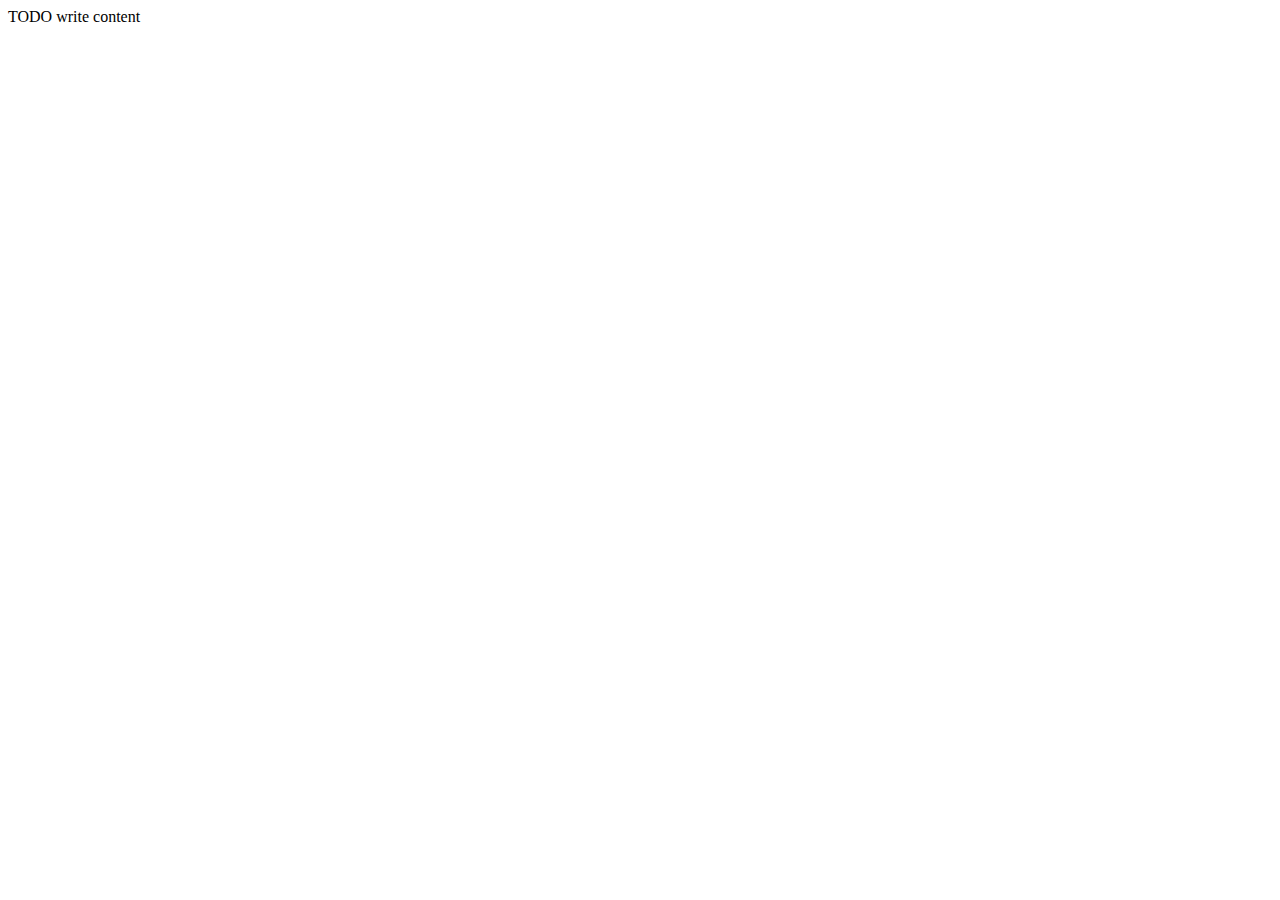
==== web/index.html @ 44e979b2 "Commit inicial do projeto(Pedro)" ====
<!DOCTYPE html>
<!--
To change this license header, choose License Headers in Project Properties.
To change this template file, choose Tools | Templates
and open the template in the editor.
-->
<html>
    <head>
        <title>TODO supply a title</title>
        <meta charset="UTF-8">
        <meta name="viewport" content="width=device-width, initial-scale=1.0">
    </head>
    <body>
        <div>TODO write content</div>
    </body>
</html>
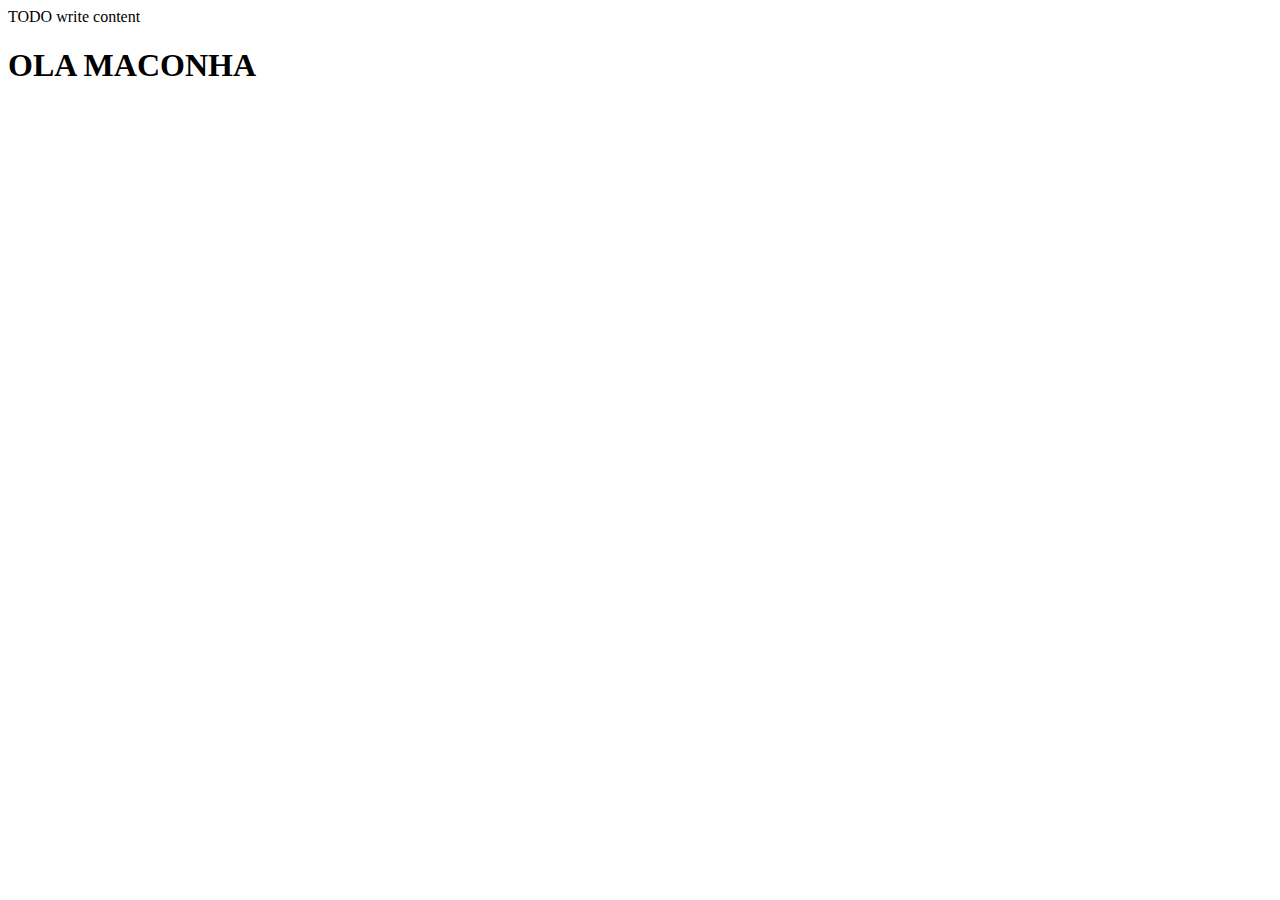
==== commit 54ffeb63: "criacao h1(bruno)" ====
--- a/web/index.html
+++ b/web/index.html
@@ -12,5 +12,6 @@
     </head>
     <body>
         <div>TODO write content</div>
+        <h1>OLA MACONHA</h1>
     </body>
 </html>
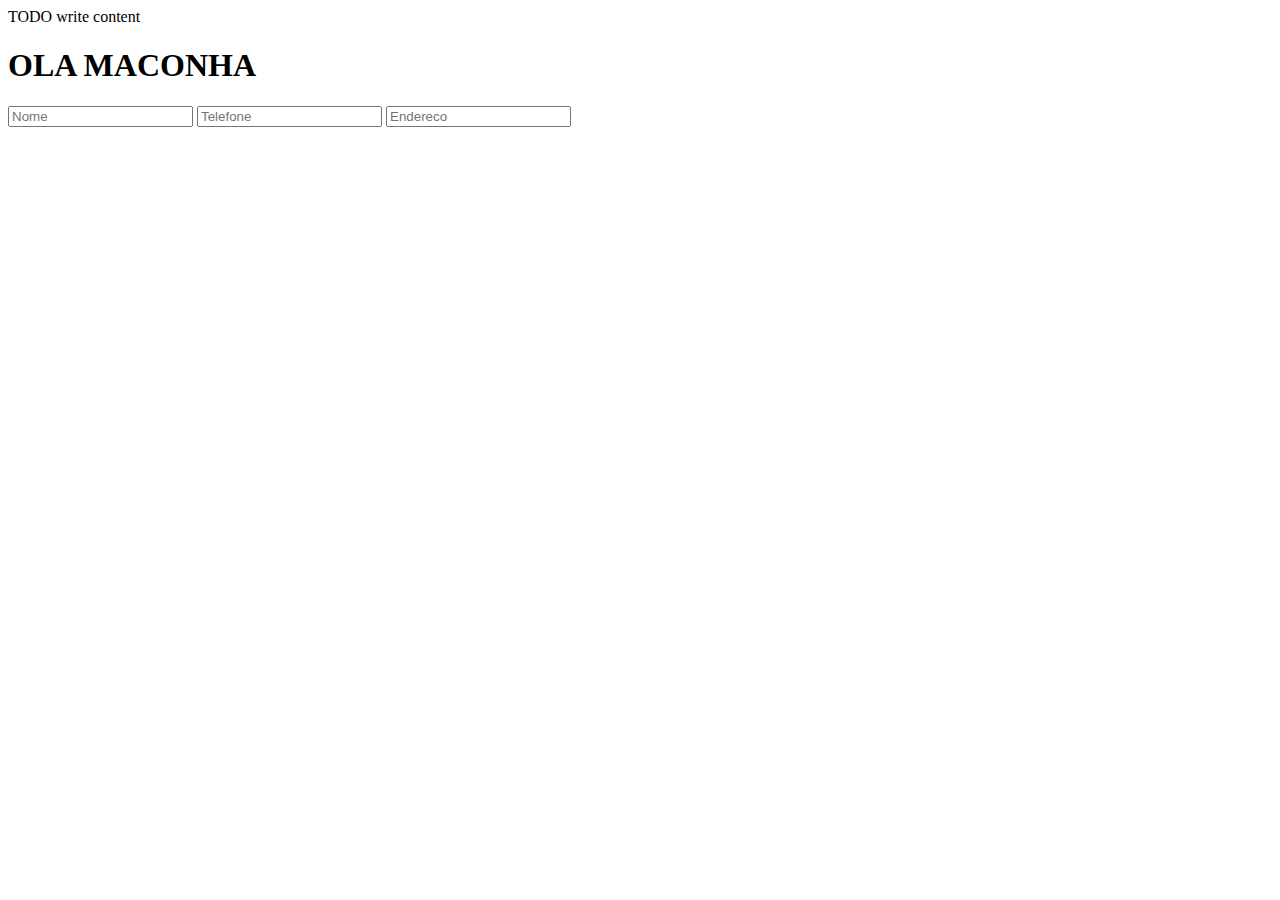
==== commit 1c03c121: "insercao do formulario(bruno)" ====
--- a/web/index.html
+++ b/web/index.html
@@ -13,5 +13,12 @@
     <body>
         <div>TODO write content</div>
         <h1>OLA MACONHA</h1>
+        
+        <form>
+            <input type="text" name="nome" placeholder="Nome">
+            <input type="text" name="telefone" placeholder="Telefone">
+            <input type="text" name="endereco" placeholder="Endereco">
+        </form>
+        
     </body>
 </html>
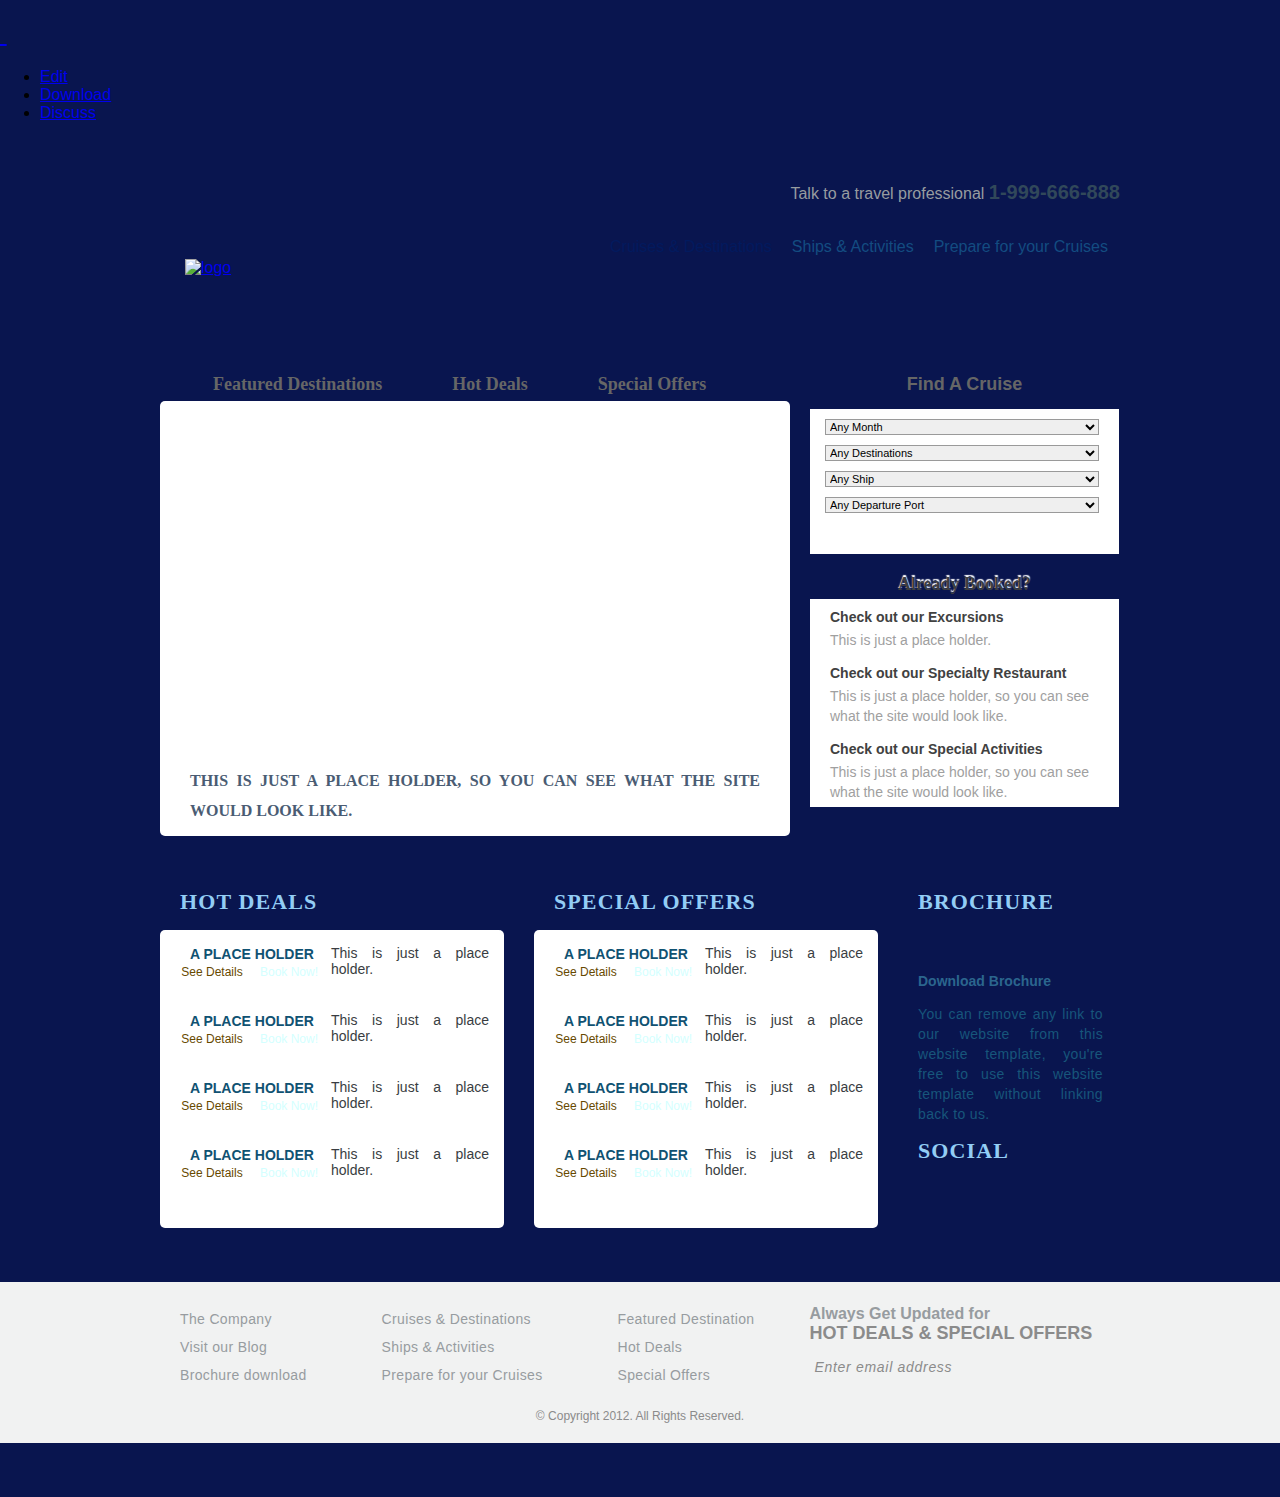
==== commit bf2a31c1: "tema atualizado" ====
--- a/web/index.html
+++ b/web/index.html
@@ -1,24 +1,358 @@
 <!DOCTYPE html>
-<!--
-To change this license header, choose License Headers in Project Properties.
-To change this template file, choose Tools | Templates
-and open the template in the editor.
--->
+<!-- Website template by freewebsitetemplates.com -->
 <html>
-    <head>
-        <title>TODO supply a title</title>
-        <meta charset="UTF-8">
-        <meta name="viewport" content="width=device-width, initial-scale=1.0">
-    </head>
-    <body>
-        <div>TODO write content</div>
-        <h1>OLA MACONHA</h1>
-        
-        <form>
-            <input type="text" name="nome" placeholder="Nome">
-            <input type="text" name="telefone" placeholder="Telefone">
-            <input type="text" name="endereco" placeholder="Endereco">
-        </form>
-        
-    </body>
-</html>
+
+<!-- Mirrored from freewebsitetemplates.com/preview/cruisevacationtemplate/index.html by HTTrack Website Copier/3.x [XR&CO'2014], Thu, 16 Nov 2017 22:52:49 GMT -->
+<!-- Added by HTTrack --><meta http-equiv="content-type" content="text/html;charset=UTF-8" /><!-- /Added by HTTrack -->
+<head>
+	<meta charset="UTF-8">
+	<title>Cruise Vacation Website Template</title>
+	<link rel="stylesheet" href="resources/css/style.css" type="text/css">
+	
+	<link rel="stylesheet" type="text/css" href="../shared/previews.css" />
+
+	
+	<!-- Google Analytics -->   
+	
+	<!-- End Google Analytics -->
+	
+
+	<script src="../../js/jquery/jquery-1.11.0.min.js"></script>	
+		
+	<script src="../../js/xenforo/xenforo24fa.js?_v=77c96446"></script>
+
+
+	<script>
+	$(document).ready(function() {
+		$("a[data-ga-event='click']").each(
+			function() {
+				if ($(this).data("gaCategory") && $(this).data("gaAction") && $(this).data("gaLabel")) {
+					//console.log($(this).data("gaCategory") + " - " + $(this).data("gaAction") + " - " + $(this).data("gaLabel"));
+					$(this).on('click', function() {
+						ga('send', 'event', $(this).data("gaCategory"), $(this).data("gaAction"), $(this).data("gaLabel"));
+						Piwik.getAsyncTracker().trackEvent($(this).data("gaCategory"), $(this).data("gaAction"), $(this).data("gaLabel"));
+					});
+				} else {
+					console.error("missing attributes for google analytics event tracking");
+				}
+			}
+		);
+	});
+	</script>
+
+</head>
+<body> <!-- Start Fixed Template Info Header -->
+	<div id="templateInfo">
+		<div>
+			<h2><a target="_blank" href="https://freewebsitetemplates.com/">&nbsp;<!-- FREE WEBSITE TEMPLATES --></a></h2>
+				<ul class="navigation">
+					<li class="edit"><a rel="nofollow" href="https://freewebsitetemplates.com/use/cruisevacationtemplate/" data-ga-event="click" data-ga-category="Previews Top Bar" data-ga-action="Ad Click" data-ga-label="Cruise vacation">Edit</a></li>
+					<li class="download"><a href="https://freewebsitetemplates.com/download/cruisevacationtemplate/" data-ga-event="click" data-ga-category="Previews Top Bar" data-ga-action="Download Click" data-ga-label="Cruise vacation">Download</a></li>     
+					<li class="discuss"><a href="https://freewebsitetemplates.com/discuss/cruisevacationtemplate/" data-ga-event="click" data-ga-category="Previews Top Bar" data-ga-action="Discuss Click" data-ga-label="Cruise vacation">Discuss</a></li>     		     
+				</ul>
+		</div>
+	</div>  
+	<div id="clearance">&nbsp;</div>
+	<!-- End  Fixed Template Info Header -->
+	
+	
+	
+	<div id="header">
+		<ul id="navigation">
+			<li>
+				<a href="index.html" id="home">Home</a>
+			</li>
+			<li>
+				<a href="index.html#" id="email">Email</a>
+			</li>
+		</ul>
+		<p>
+			Talk to a travel professional <span>1-999-666-888</span>
+		</p>
+		<a href="index.html" id="logo"><img src="../../../f271.https.cdn.softlayer.net/80F271/dal05.objectstorage.softlayer.net/v1/AUTH_b4a3a2ca-226e-4f3c-aef2-b5275f5900cc/cdn/preview/cruisevacationtemplate/images/logo.png" alt="logo"></a>
+		<ul class="navigation">
+			<li class="selected first">
+				<a href="destinations.html">Cruises &amp; Destinations</a>
+			</li>
+			<li>
+				<a href="ships-and-activities.html">Ships &amp; Activities</a>
+			</li>
+			<li>
+				<a href="cruises.html">Prepare for your Cruises</a>
+			</li>
+		</ul>
+		<div id="featured">
+			<div class="first">
+				<ul>
+					<li class="first">
+						<a href="featured.html">Featured Destinations</a>
+						<div>
+							<a href="featured.html"><img src="../../../f271.https.cdn.softlayer.net/80F271/dal05.objectstorage.softlayer.net/v1/AUTH_b4a3a2ca-226e-4f3c-aef2-b5275f5900cc/cdn/preview/cruisevacationtemplate/images/couples.jpg" alt=""></a>
+							<h3>
+								This is just a place holder, so you can see what the site would look like.
+							</h3>
+						</div>
+					</li>
+					<li>
+						<a href="deals.html">Hot Deals</a>
+					</li>
+					<li>
+						<a href="offers.html">Special Offers</a>
+					</li>
+				</ul>
+			</div>
+			<div>
+				<h3>Find A Cruise</h3>
+				<form action="https://f271.https.cdn.softlayer.net/80F271/dal05.objectstorage.softlayer.net/v1/AUTH_b4a3a2ca-226e-4f3c-aef2-b5275f5900cc/cdn/preview/cruisevacationtemplate/about.html">
+					<select>
+						<option value="month">Any Month</option>
+					</select>
+					<select>
+						<option value="destinations">Any Destinations</option>
+					</select>
+					<select>
+						<option value="ship">Any Ship</option>
+					</select>
+					<select>
+						<option value="port">Any Departure Port</option>
+					</select>
+					<input type="submit" value="">
+				</form>
+				<div>
+					<h3>Already Booked?</h3>
+					<ul>
+						<li>
+							<a href="excursions.html">Check out our Excursions</a>
+							<p>
+								This is just a place holder.
+							</p>
+						</li>
+						<li>
+							<a href="restaurant.html">Check out our Specialty Restaurant</a>
+							<p>
+								This is just a place holder, so you can see what the site would look like.
+							</p>
+						</li>
+						<li>
+							<a href="activities.html">Check out our Special Activities</a>
+							<p>
+								This is just a place holder, so you can see what the site would look like.
+							</p>
+						</li>
+					</ul>
+				</div>
+			</div>
+		</div>
+	</div>
+	<div id="content">
+		<div>
+			<div class="first">
+				<h2>Hot Deals</h2>
+				<ul>
+					<li>
+						<a href="deals.html"><img src="../../../f271.https.cdn.softlayer.net/80F271/dal05.objectstorage.softlayer.net/v1/AUTH_b4a3a2ca-226e-4f3c-aef2-b5275f5900cc/cdn/preview/cruisevacationtemplate/images/riverside-city.jpg" alt=""></a> <span>A place holder</span>
+						<p>
+							This is just a place holder.
+						</p>
+						<a href="deals.html" class="details">See Details</a> <a href="deals.html" class="book">Book Now!</a>
+					</li>
+					<li>
+						<a href="deals.html"><img src="../../../f271.https.cdn.softlayer.net/80F271/dal05.objectstorage.softlayer.net/v1/AUTH_b4a3a2ca-226e-4f3c-aef2-b5275f5900cc/cdn/preview/cruisevacationtemplate/images/kayaks.jpg" alt=""></a> <span>A place holder</span>
+						<p>
+							This is just a place holder.
+						</p>
+						<a href="deals.html" class="details">See Details</a> <a href="deals.html" class="book">Book Now!</a>
+					</li>
+					<li>
+						<a href="deals.html"><img src="../../../f271.https.cdn.softlayer.net/80F271/dal05.objectstorage.softlayer.net/v1/AUTH_b4a3a2ca-226e-4f3c-aef2-b5275f5900cc/cdn/preview/cruisevacationtemplate/images/castle.jpg" alt=""></a> <span>A place holder</span>
+						<p>
+							This is just a place holder.
+						</p>
+						<a href="deals.html" class="details">See Details</a> <a href="deals.html" class="book">Book Now!</a>
+					</li>
+					<li>
+						<a href="deals.html"><img src="../../../f271.https.cdn.softlayer.net/80F271/dal05.objectstorage.softlayer.net/v1/AUTH_b4a3a2ca-226e-4f3c-aef2-b5275f5900cc/cdn/preview/cruisevacationtemplate/images/girl-swimming.jpg" alt=""></a> <span>A place holder</span>
+						<p>
+							This is just a place holder.
+						</p>
+						<a href="deals.html" class="details">See Details</a> <a href="deals.html" class="book">Book Now!</a>
+					</li>
+				</ul>
+				<a href="deals.html">View all</a>
+			</div>
+			<div>
+				<h2>Special Offers</h2>
+				<ul>
+					<li>
+						<a href="offers.html"><img src="../../../f271.https.cdn.softlayer.net/80F271/dal05.objectstorage.softlayer.net/v1/AUTH_b4a3a2ca-226e-4f3c-aef2-b5275f5900cc/cdn/preview/cruisevacationtemplate/images/palace.jpg" alt=""></a> <span>A place holder</span>
+						<p>
+							This is just a place holder.
+						</p>
+						<a href="offers.html" class="details">See Details</a> <a href="offers.html" class="book">Book Now!</a>
+					</li>
+					<li>
+						<a href="offers.html"><img src="../../../f271.https.cdn.softlayer.net/80F271/dal05.objectstorage.softlayer.net/v1/AUTH_b4a3a2ca-226e-4f3c-aef2-b5275f5900cc/cdn/preview/cruisevacationtemplate/images/couples2.jpg" alt=""></a> <span>A place holder</span>
+						<p>
+							This is just a place holder.
+						</p>
+						<a href="offers.html" class="details">See Details</a> <a href="offers.html" class="book">Book Now!</a>
+					</li>
+					<li>
+						<a href="offers.html"><img src="../../../f271.https.cdn.softlayer.net/80F271/dal05.objectstorage.softlayer.net/v1/AUTH_b4a3a2ca-226e-4f3c-aef2-b5275f5900cc/cdn/preview/cruisevacationtemplate/images/mountain-view.jpg" alt=""></a> <span>A place holder</span>
+						<p>
+							This is just a place holder.
+						</p>
+						<a href="offers.html" class="details">See Details</a> <a href="offers.html" class="book">Book Now!</a>
+					</li>
+					<li>
+						<a href="offers.html"><img src="../../../f271.https.cdn.softlayer.net/80F271/dal05.objectstorage.softlayer.net/v1/AUTH_b4a3a2ca-226e-4f3c-aef2-b5275f5900cc/cdn/preview/cruisevacationtemplate/images/ancient-place.jpg" alt=""></a> <span>A place holder</span>
+						<p>
+							This is just a place holder.
+						</p>
+						<a href="offers.html" class="details">See Details</a> <a href="offers.html" class="book">Book Now!</a>
+					</li>
+				</ul>
+				<a href="offers.html">View all</a>
+			</div>
+			<div id="news">
+				<h2>Brochure</h2>
+				<div>
+					<a href="index.html#" id="download"><img src="../../../f271.https.cdn.softlayer.net/80F271/dal05.objectstorage.softlayer.net/v1/AUTH_b4a3a2ca-226e-4f3c-aef2-b5275f5900cc/cdn/preview/cruisevacationtemplate/images/brochure.jpg" alt=""></a> <a href="index.html#">Download Brochure</a>
+					<p>
+						You can remove any link to our website from this website template, you're free to use this website template without linking back to us.
+					</p>
+				</div>
+				<div class="connect">
+					<h2>Social</h2>
+					<a href="http://freewebsitetemplates.com/go/facebook/" id="fb">Facebook</a> <a href="http://freewebsitetemplates.com/go/twitter/" id="twitter">Twitter</a> <a href="http://freewebsitetemplates.com/go/googleplus/" id="googleplus">Google+</a>
+				</div>
+			</div>
+		</div>
+	</div>
+	<div id="footer">
+		<div>
+			<ul>
+				<li>
+					<a href="about.html">The Company</a>
+				</li>
+				<li>
+					<a href="blog.html">Visit our Blog</a>
+				</li>
+				<li>
+					<a href="index.html#">Brochure download</a>
+				</li>
+			</ul>
+			<ul>
+				<li>
+					<a href="destinations.html">Cruises &amp; Destinations</a>
+				</li>
+				<li>
+					<a href="ships-and-activities.html">Ships &amp; Activities</a>
+				</li>
+				<li>
+					<a href="cruises.html">Prepare for your Cruises</a>
+				</li>
+			</ul>
+			<ul>
+				<li>
+					<a href="featured.html">Featured Destination</a>
+				</li>
+				<li>
+					<a href="deals.html">Hot Deals</a>
+				</li>
+				<li>
+					<a href="offers.html">Special Offers</a>
+				</li>
+			</ul>
+			<form action="https://f271.https.cdn.softlayer.net/80F271/dal05.objectstorage.softlayer.net/v1/AUTH_b4a3a2ca-226e-4f3c-aef2-b5275f5900cc/cdn/preview/cruisevacationtemplate/index.html">
+				<span>Always Get Updated for</span>
+				<h2>Hot Deals &amp; Special Offers</h2>
+				<input type="text" value="Enter email address" id="email2" onblur="this.value=!this.value?'Enter email address':this.value;" onfocus="this.select()" onclick="this.value='';">
+				<input type="submit" id="submit" value="">
+			</form>
+			<p>
+				&#169; Copyright 2012. All Rights Reserved.
+			</p>
+		</div>
+	</div>
+	<div style="text-align:center;">
+		<br>
+		
+		<br><br>
+	</div>
+	</div><!-- end of templatePreview--><script>
+
+
+jQuery.extend(true, XenForo,
+{
+	visitor: { user_id: 0 },
+	serverTimeInfo:
+	{
+		now: 1510872763,
+		today: 1510812000,
+		todayDow: 4
+	},
+	_lightBoxUniversal: "0",
+	_enableOverlays: "1",
+	_animationSpeedMultiplier: "1",
+	_overlayConfig:
+	{
+		top: "10%",
+		speed: 200,
+		closeSpeed: 100,
+		mask:
+		{
+			color: "rgb(255, 255, 255)",
+			opacity: "0.6",
+			loadSpeed: 200,
+			closeSpeed: 100
+		}
+	},
+	_ignoredUsers: [],
+	_loadedScripts: [],
+	_cookieConfig: { path: "/", domain: "", prefix: "xf_"},
+	_csrfToken: "",
+	_csrfRefreshUrl: "login/csrf-token-refresh",
+	_jsVersion: "77c96446",
+	_noRtnProtect: false,
+	_noSocialLogin: false
+});
+jQuery.extend(XenForo.phrases,
+{
+	cancel: "Cancel",
+
+	a_moment_ago:    "A moment ago",
+	one_minute_ago:  "1 minute ago",
+	x_minutes_ago:   "%minutes% minutes ago",
+	today_at_x:      "Today at %time%",
+	yesterday_at_x:  "Yesterday at %time%",
+	day_x_at_time_y: "%day% at %time%",
+
+	day0: "Sunday",
+	day1: "Monday",
+	day2: "Tuesday",
+	day3: "Wednesday",
+	day4: "Thursday",
+	day5: "Friday",
+	day6: "Saturday",
+
+	_months: "January,February,March,April,May,June,July,August,September,October,November,December",
+	_daysShort: "Sun,Mon,Tue,Wed,Thu,Fri,Sat",
+
+	following_error_occurred: "The following error occurred",
+	server_did_not_respond_in_time_try_again: "The server did not respond in time. Please try again.",
+	logging_in: "Logging in",
+	click_image_show_full_size_version: "Click this image to show the full-size version.",
+	show_hidden_content_by_x: "Show hidden content by {names}"
+});
+
+// Facebook Javascript SDK
+XenForo.Facebook.appId = "";
+XenForo.Facebook.forceInit = false;
+
+
+</script>
+</body>
+
+<!-- Mirrored from freewebsitetemplates.com/preview/cruisevacationtemplate/index.html by HTTrack Website Copier/3.x [XR&CO'2014], Thu, 16 Nov 2017 22:53:05 GMT -->
+</html>--- a/web/resources/css/style.css
+++ b/web/resources/css/style.css
@@ -0,0 +1,1069 @@
+/* Website template by freewebsitetemplates.com */
+/*------------------------- Layout styles ------------------------*/
+body {
+	background:url(../images/bg-body.jpg) repeat-x center 41px #09154F;
+	margin: 0;
+	font-family:Arial, Helvetica, sans-serif;
+}
+a {
+	outline:none;
+}
+p a, h3 a {
+	text-decoration: underline;
+	color: #555555;
+}
+p a:hover {
+	color:#021a5e!important;
+}
+/*-------------------------	Header --------------------------*/
+#header {
+	width: 960px;
+	margin: 0 auto;
+	overflow: hidden;
+}
+.header {
+	width: 960px;
+	margin: 0 auto;
+	overflow: hidden;
+	height: 710px;
+}
+#header ul#navigation, .header ul#navigation {
+	list-style: none;
+	padding: 25px 10px 0;
+	margin: 0;
+	overflow: hidden;
+	width: 585px;
+	float: left;
+}
+#header ul#navigation li, .header ul#navigation li {
+	float: left;
+	margin: 0 15px 0 0;
+}
+#header ul#navigation li a#home, .header ul#navigation li a#home {
+	background: url(../images/icons.png) no-repeat 0 -203px;
+	text-indent: -99999px;
+	display: block;
+	width: 27px;
+	height: 23px;
+}
+#header ul#navigation li a#home:hover, .header ul#navigation li a#home:hover {
+	background: url(../images/icons.png) no-repeat -28px -203px;
+}
+#header ul#navigation li a#email, .header ul#navigation li a#email {
+	text-indent: -99999px;
+	background: url(../images/icons.png) no-repeat 0 -256px;
+	width: 33px;
+	height: 23px;
+	display: block;
+}
+#header ul#navigation li a#email:hover, .header ul#navigation li a#email:hover {
+	background: url(../images/icons.png) no-repeat -34px -256px;
+}
+#header ul#navigation li a img, .header ul#navigation li a img {
+	border: 0;
+}
+#header p, .header p {
+	float: right;
+	color: #979ca0;
+	margin: 25px 0 0;
+	font-size: 16px;
+}
+#header p span, .header p span {
+	color: #31485A;
+	font-weight: bold;
+	font-size: 20px;
+}
+#header a#logo, .header a#logo {
+	clear: both;
+	display: inline-block;
+	float: left;
+	height: 70px;
+	margin: 55px 0 0 25px;
+	width: 273px;
+}
+#header a#logo img, .header a#logo img {
+	border: 0;
+}
+#header ul.navigation, .header ul.navigation {
+	list-style: none;
+	overflow: hidden;
+	padding: 0;
+	margin: 23px 0 0;
+	width: 520px;
+	float: right;
+}
+#header ul.navigation li, .header ul.navigation li {
+	float: left;
+	height: 48px;
+}
+#header ul.navigation li, .header ul.navigation li {
+	background: url(../images/bg-menu.gif) repeat-x;
+	padding: 0 10px;
+}
+#header ul.navigation li.selected, .header ul.navigation li.selected {
+	background: url(../images/bg-menu-selected.gif) repeat-x;
+	padding: 0 10px;
+}
+#header ul.navigation li a, .header ul.navigation li a {
+	line-height: 40px;
+	text-decoration: none;
+	font-size: 16px;
+	color: #134c81;
+}
+#header ul.navigation li.selected a, .header ul.navigation li.selected a, #header ul.navigation li.selected a:hover, .header ul.navigation li.selected a:hover {
+	color:#021a5e;
+}
+#header ul.navigation li a:hover, .header ul.navigation li a:hover {
+	color: #020d2e;
+}
+#header div#featured {
+	clear: both;
+}
+#header div#featured div.first {
+	margin: 0;
+}
+#header div#featured div {
+	height: auto;
+	width: auto;
+	float: left;
+	margin: 0 0 0 20px;
+}
+#header div#featured div ul {
+	overflow: hidden;
+	padding: 35px 0 0;
+	margin: 0;
+	width: 630px;
+	list-style: none;
+	height: 525px;
+	position: relative;
+}
+#header div#featured div ul li.first {
+	margin: 0 0 0 20px!important;
+}
+#header div#featured div.first ul li.selected {
+	background: url(../images/bg-feat-menu-selected-left.gif) no-repeat left top;
+	margin: 0 0 0 5px;
+}
+#header div#featured div ul li {
+	background: url(../images/bg-feat-menu-left.gif) no-repeat left top;
+	float: left;
+	height: 37px;
+	line-height: 40px;
+	margin: 0 0 0 4px;
+}
+#header div#featured div.first ul li.selected a {
+	background: url(../images/bg-feat-menu-selected-right.gif) no-repeat left top;
+	color: #191C21;
+	padding: 0 32px;
+}
+#header div#featured div ul li.selected a:hover {
+	color: #868686;
+}
+#header div#featured div.first ul li a {
+	background: url(../images/bg-feat-menu-right.gif) no-repeat left top;
+	display: block;
+	height: 37px;
+	margin: 0;
+	font-family: TimesNewRoman, "Times New Roman", Times, Baskerville, Georgia, serif;
+	font-size: 18px;
+	text-decoration: none;
+	text-align: center;
+	color: #666666;
+	padding: 0 33px;
+	font-weight: bold;
+	position:static;
+	left:0;
+}
+#header div#featured div ul li a:hover {
+	color: #191C21;
+	background: url(../images/bg-feat-menu-selected-right.gif) no-repeat scroll left top transparent;
+}
+#header div#featured div ul li div {
+	width: 630px;
+	height: 425px;
+	position: absolute;
+	border-radius: 5px;
+	left: 0;
+	padding: 10px 0 0;
+	background: url(../images/bg-featured-bottom-curve.gif) no-repeat left bottom #fff;
+}
+#header div#featured div ul li div a {
+	position: absolute;
+	left: 0;
+	background: none!important;
+	margin: 0;
+	padding: 0!important;
+}
+#header div#featured div ul li div a img {
+	border: 0;
+}
+#header div#featured div ul li div a {
+	position: absolute;
+	left: -99999px;
+}
+#header div#featured div ul li div h3 {
+	left: 0;
+	margin: -5px 0 0;
+	padding: 0 30px;
+	position: absolute;
+	text-align: justify;
+	top: 370px;
+	color: #393d42;
+	width: auto;
+	background:none;
+	color:#4a5c73;
+	font-size:16px;
+	text-transform:uppercase;
+	line-height:30px;
+}
+#header div#featured div.first ul li div p a {
+	color: #105272!important;
+	font-weight: bold;
+	position: static;
+	text-decoration: none;
+	display: inline;
+	height: 1%;
+	font-size: 16px;
+	padding: 0 !important;
+}
+#header div#featured div.first ul li div p a:hover {
+	color: #393d42!important;
+	text-decoration: underline;
+}
+#header div#featured div ul li div p {
+	position: static;
+	left: 0;
+}
+#header div#featured div h3 {
+	color: #666666;
+	font-size: 18px;
+	height: 40px;
+	line-height: 30px;
+	margin: 40px 0 0;
+	text-align: center;
+	width: 309px;
+	background: url(../images/interface.gif) no-repeat 0 -90px;
+}
+#header div#featured div form {
+	height: auto;
+	padding: 10px 20px 10px 15px;
+	width: 274px;
+	margin: 0;
+	text-align: center;
+	background: url(../images/bg-sidebar-bottom-curve.gif) no-repeat center bottom #fff;
+}
+#header div#featured div form input {
+	background: url(../images/icons.png) no-repeat 0 -104px;
+	text-indent: -99999px;
+	width: 62px;
+	height: 21px;
+	border: 0;
+	cursor: pointer;
+	display: block;
+	margin: 0 auto;
+}
+#header div#featured div form input:hover {
+	background: url(../images/icons.png) no-repeat 0 -126px;
+}
+#header div#featured div form select {
+	display: block;
+	width: 274px;
+	border: 1px solid #9A9A9A;
+	margin: 0 0 10px;
+	font-size: 11px;
+}
+#header div#featured div div {
+	margin: 0;
+}
+#header div#featured div div h3 {
+	background: url(../images/interface.gif) no-repeat 0 -160px;
+	width: 309px;
+	height: auto;
+	margin: 15px 0 0;
+	font-family:"Times New Roman", Times, serif;
+	color:#3d3e40;
+	text-shadow:0 -2px 1px #fff;
+}
+#header div#featured div div ul {
+	background: url(../images/bg-sidebar-bottom-curve2.gif) no-repeat left bottom;
+	height: auto;
+	padding: 0 0 3px;
+	position: static;
+	width: 309px;
+}
+#header div#featured div div ul li {
+	background: #fff;
+	float: none;
+	height: auto;
+	margin: 0;
+	padding: 5px 20px;
+	line-height: 25px;
+	width: 275px;
+}
+#header div#featured div div ul li a {
+	margin: 0;
+	padding: 0;
+	background: none;
+	font-size: 14px;
+	color: #414141;
+	text-decoration: none;
+	font-weight: bold;
+}
+#header div#featured div div ul li a:hover {
+	color:#010101;
+	background:none;
+}
+#header div#featured div div ul li p {
+	margin: 0;
+	padding: 0;
+	width: auto;
+	font-size: 14px;
+	line-height: 20px;
+	float: none;
+	color: #A0A0A0;
+}
+#header div#featured div div ul li p a {
+	color: #8C8C8C;
+	text-decoration: underline;
+}
+/*-------------------------	Content --------------------------*/
+#content {
+	width: auto;
+	background-color: #09154F;
+	overflow: hidden;
+	padding: 0 0 45px;
+}
+#content div {
+	width: 960px;
+	margin: 0 auto;
+	overflow: hidden;
+}
+#content div div.first {
+	margin: 0;
+}
+#content div div {
+	float: left;
+	width: 344px;
+	margin: 0 0 0 30px;
+	position: relative;
+}
+#content div h2 {
+	color: #93CDF5;
+	font-size: 22px;
+	text-transform: uppercase;
+	margin: 0 0 15px 20px;
+	font-family:"Times New Roman", Times, serif;
+	letter-spacing:0.05em;
+}
+#content div ul {
+	list-style: none;
+	background-color: #FFFFFF;
+	padding: 15px;
+	margin: 0;
+	overflow: hidden;
+	border-radius: 5px;
+}
+#content div ul li {
+	height: 1%;
+	overflow: hidden;
+	margin: 0 0 20px 0;
+}
+#content div ul li a {
+	float: left;
+	display: block;
+	position: static;
+	background: none;
+	padding: 0;
+}
+#content div ul li a:hover {
+	background:none;
+}
+#content div ul li a img {
+	border: 0;
+	margin: 0 15px 0 0;
+}
+#content div ul li span {
+	display: block;
+	clear: none;
+	float: left;
+	text-align: justify;
+}
+#content div ul li span {
+	text-decoration: none;
+	font-size: 14px;
+	color: #105272;
+	font-weight: bold;
+	background: none;
+	position: static;
+	padding: 0;
+	line-height:18px;
+	text-transform:uppercase;
+}
+#content div ul li p {
+	clear: none;
+	float: right;
+	text-align: justify;
+	width: 158px;
+	color: #393D42;
+	font-size: 14px;
+	margin: 0 0 15px;
+}
+#content div ul li a.details {
+	font-size: 12px;
+	color: #674900;
+	text-decoration: none;
+	background: url(../images/icons.png) no-repeat 0 -155px;
+	width: 74px;
+	height: 18px;
+	text-align: center;
+	line-height: 18px;
+	margin: 0 5px 0 0;
+	position: static;
+	padding: 0;
+}
+#content div ul li a.details:hover {
+	background: url(../images/icons.png) no-repeat 0 -174px;
+}
+#content div ul li a.book {
+	color: #d4ffff;
+	text-decoration: none;
+	background: url(../images/icons.png) no-repeat;
+	width: 70px;
+	height: 18px;
+	text-align: center;
+	line-height: 18px;
+	font-size: 12px;
+	position: static;
+	padding: 0;
+}
+#content div ul li a.book:hover {
+	background: url(../images/icons.png) no-repeat 0 -19px;
+}
+#content div a {
+	font-family:arial;
+	font-size: 14px;
+	color: #666565;
+	text-decoration: none;
+	position: absolute;
+	top: 470px;
+	right: 15px;
+	background: url(../images/arrow1.gif) no-repeat right center;
+	padding: 0 10px 0 0;
+}
+#content div a:hover {
+	color: #0c4e7c;
+	background: url(../images/arrow1-hover.png) no-repeat right center;
+}
+#content div div#news {
+	width: auto;
+	margin: 0 0 0 20px;
+}
+#content div div#news a {
+	background: none;
+	color: #40568F;
+	display: block;
+	line-height: 34px;
+	margin: 0 0 0 20px;
+	position: static;
+}
+#content div div#news div a {
+	background: url(../images/arrow3.gif) no-repeat right center;
+	width: 145px;
+	color:#13728b;
+}
+#content div div#news div a:hover {
+	color:#0b88a9!important;
+}
+#content div div div {
+	float: none;
+	margin: 0;
+	position: static;
+	width: auto;
+}
+#content div div#news div.connect {
+	width: 222px;
+}
+#content div div#news div.connect a {
+	text-indent:-99999px;
+	background:none;
+	float:left;
+	padding:0;
+}
+#content div div#news div.connect a#fb {
+	width:55px;
+	height:54px;
+	background:url(../images/icons.png) no-repeat 0 -281px;
+}
+#content div div#news div.connect a#fb:hover {
+	background:url(../images/icons.png) no-repeat 0 -336px;
+}
+#content div div#news div.connect a#twitter {
+	width:55px;
+	height:55px;
+	background:url(../images/icons.png) no-repeat 0 -391px;
+	margin:0 0 0 18px
+}
+#content div div#news div.connect a#twitter:hover {
+	background:url(../images/icons.png) no-repeat 0 -447px;
+}
+#content div div#news div.connect a#googleplus {
+	width:55px;
+	height:55px;
+	background:url(../images/icons.png) no-repeat 0 -503px;
+	margin:0 0 0 18px
+}
+#content div div#news div.connect a#googleplus:hover {
+	background:url(../images/icons.png) no-repeat 0 -559px;
+}
+#content div div div a#download {
+	margin: 0;
+	background: none;
+}
+#content div div div a#download img {
+	border: 0;
+}
+#content div div div p {
+	color: #17567b;
+	font-size: 14px;
+	line-height: 20px;
+	margin: 6px 0 14px 20px;
+	text-align: justify;
+	width: 185px;
+	letter-spacing:0.025em;
+}
+#content div div div a {
+	color: #2B668E !important;
+	font-weight: bold;
+}
+#content div div div p a {
+	display: inline !important;
+	line-height: 0 !important;
+	margin: 0 !important;
+	color: #84C4EA !important;
+	font-weight: normal;
+	text-decoration: underline;
+	background: none !important;
+	width: auto;
+}
+#content div div div h3 {
+	color: #93CDF5;
+	font-size: 22px;
+	margin: 10px 0 15px 20px;
+	text-transform: uppercase;
+}
+.content {
+	margin: 0;
+	width: auto;
+	padding: 0 0 24px;
+	min-height: 908px;
+	*min-height:0;/* Needed for IE7 and old versions */
+}
+.content div {
+	margin: 500px auto 0;
+	width: 960px;
+	min-height: 828px;
+}
+.content div#blog {
+	margin-top: -490px;
+	background-color: #fff;
+	padding: 0 0 300px;
+	overflow: hidden;
+	border-radius: 5px;
+}
+.content div#excursions, .content div#activities, .content div#restaurant, .content div#destinations, .content div#deals, .content div#ships-and-activities, .content div#offers, .content div#featured {
+	margin-top: -490px;
+	background-color: #fff;
+	padding: 0 0 40px;
+	overflow: hidden;
+	border-radius: 5px;
+}
+.content div#cruises {
+	margin-top: -490px;
+	background-color: #fff;
+	padding: 0 0 300px;
+	overflow: hidden;
+	border-radius: 5px;
+}
+.content div#about {
+	margin-top: -490px;
+	background-color: #fff;
+	padding: 0 0 200px;
+	overflow: hidden;
+	border-radius: 5px;
+}
+.content div#blog h2, .content div#activities h2, .content div#about h2, .content div#restaurant h2, .content div#destinations h2, .content div#deals h2, .content div#ships-and-activities h2, .content div#offers h2, .content div#featured h2, .content div#excursions h2, .content div#cruises h2 {
+	background: url(../images/interface.gif) no-repeat 0 -230px;
+	height: 71px;
+	width: 960px;
+	margin: 0;
+	color: #041c4c;
+	line-height: 67px;
+	text-indent: 30px;
+	font-size: 30px;
+	text-transform: capitalize;
+	letter-spacing:0.025em;
+	font-family:"Times New Roman", Times, serif;
+	text-shadow:0 1px 0 #fff;
+}
+.content div#blog div, .content div#excursions div, .content div#cruises div, .content div#featured div {
+	margin: 0;
+	width: auto;
+	float: left;
+	min-height:0;
+}
+.content div#cruises div {
+	float:none;
+}
+.content div#featured div a {
+	margin: 0 0 0 30px;
+	float: left;
+}
+.content div#featured div ul {
+	list-style: none;
+	float: left;
+	margin: 0;
+	padding: 0;
+}
+.content div#featured div p {
+	clear: both;
+	color: #666565;
+	font-size: 14px;
+	letter-spacing: 0.05em;
+	line-height: 24px;
+	padding: 13px 30px 0;
+	text-align: justify;
+}
+.content div#featured div p a {
+	float: none;
+	margin: 0;
+	color:#666565;
+}
+.content div#featured div ul li:first-child {
+	margin:0;
+}
+.content div#featured div ul li {
+	margin: 31px 0 0;
+	overflow: hidden;
+}
+.content div#featured div a img {
+	border: 0;
+}
+.content div#blog h3 {
+	margin: 35px 0 0 30px;
+	font-size: 14px;
+	color: #105272;
+	width: 550px;
+	line-height: 24px;
+	text-transform:uppercase;
+}
+.content div#about h4 {
+	font-size:16px;
+	letter-spacing:0.05em;
+	line-height:24px;
+	margin:22px 0 0 30px;
+	color:#0c4e7c;
+	text-transform:uppercase;
+	font-weight:bold;
+}
+.content div#excursions h3, .content div#cruises h3, .content div#about h3, .content div#featured div h3 {
+	margin: 21px 30px 11px;
+	font-size: 16px;
+	color: #105272;
+	width: auto;
+	line-height: 26px;
+	letter-spacing:0.05em;
+}
+.content div#featured div h3 a {
+	float: none;
+	margin: 0;
+}
+.content div#blog p {
+	margin: 0 0 15px 30px;
+	font-size: 14px;
+	color: #555555;
+	width: 550px;
+	line-height: 26px;
+	text-align: justify;
+}
+.content div#blog p a {
+	color: #555555;
+}
+.content div#blog ul {
+	list-style: none;
+	float: left;
+	padding: 0;
+	margin: 35px 0 0 30px;
+}
+.content div#blog ul li {
+	overflow: hidden;
+	margin: 0 0 25px;
+	width:330px;
+}
+.content div#blog ul li div {
+	float: left;
+	background: url(../images/interface.gif) no-repeat;
+	width: 80px;
+	height: 60px;
+	text-align: center;
+	margin: 7px 20px 0 0;
+}
+.content div#blog ul li div span.month {
+	color: #FFFFFF;
+	display: block;
+	font-size: 15px;
+	font-weight: bold;
+	margin: 10px 0 0;
+	letter-spacing:0.025em;
+	text-transform: uppercase;
+}
+.content div#blog ul li div span.day {
+	color: #FFFFFF;
+	display: block;
+	font-size: 15px;
+	font-weight: bold;
+	margin: 5px 0 0;
+	text-transform: uppercase;
+}
+.content div#blog ul li h3 {
+	margin: 0 0 0 20px;
+	width: auto;
+}
+.content div#blog ul li h3 a {
+	font-size: 14px;
+	letter-spacing: 0.025em;
+	line-height: 24px;
+	text-transform: none;
+	text-decoration:none;
+	color: #555555;
+	font-weight:normal;
+	text-transform:none;
+}
+.content div#blog ul li h3 a:hover {
+	text-decoration:underline;
+}
+.content div#blog ul li p {
+	float: left;
+	letter-spacing: 0.025em;
+	line-height: 24px;
+	margin: 0;
+	width: 220px;
+}
+.content div#excursions p, .content div#cruises p, .content div#about p {
+	margin: 0 30px 15px;
+	font-size: 14px;
+	color: #555555;
+	width: auto;
+	line-height: 26px;
+	text-align: justify;
+	letter-spacing:0.05em;
+}
+.content div#about p {
+	margin:0 53px 24px 30px;
+	font-size: 14px;
+	color:#666565;
+	width: auto;
+	line-height: 24px;
+	text-align: justify;
+	letter-spacing:0.05em;
+}
+.content div#about p span {
+	text-transform:uppercase;
+}
+.content div#about p a {
+	color: #555555;
+	text-decoration: underline;
+}
+.content div#excursions ul {
+	list-style: none;
+	float: left;
+	margin: 20px 0 0;
+	padding: 0 30px;
+}
+.content div#restaurant ul.first, .content div#destinations ul.first, .content div#deals ul.first, .content div#ships-and-activities ul.first, .content div#offers ul.first {
+	border: 0;
+}
+.content div#restaurant ul, .content div#destinations ul, .content div#deals ul, .content div#ships-and-activities ul {
+	list-style: none;
+	float: left;
+	margin: 0;
+	padding: 0;
+	border-width: 1px;
+	border-style: none none none solid;
+	border-color: #dfdfdf;
+}
+.content div#offers ul {
+	border: 0;
+	list-style: none;
+	padding: 0;
+	margin: 0;
+}
+.content div#excursions ul li {
+	overflow: hidden;
+	margin: 0 0 20px;
+}
+.content div#excursions ul li a, .content div#activities ul li a {
+	float: left;
+	margin: 0 20px 0 0;
+}
+.content div#excursions ul li a img, .content div#activities ul li a img {
+	float: left;
+	border: 0;
+}
+.content div#excursions ul li h4 {
+	color: #105272;
+	float: none;
+	font-weight: bold;
+	margin: 0;
+	text-decoration: none;
+}
+.content div#excursions ul li p {
+	margin: 0 30px 15px;
+	font-size: 14px;
+	color: #555555;
+	width: auto;
+	line-height: 26px;
+	text-align: justify;
+}
+.content div#excursions ul li p a {
+	float:none;
+	margin:0;
+}
+.content div#excursions ul li a img:hover, .content div#activities ul li a img:hover, .content div#restaurant ul li a img:hover, .content div#destinations ul li a img:hover, .content div#deals ul li a img:hover, .content div#ships-and-activities ul li a img:hover, .content div#offers ul li a img:hover, .content div#featured div a img:hover, #content div ul li a img:hover, #content div div div a#download img:hover {
+	filter:alpha(opacity=90); /* Needed for IE8 and old versions */
+	opacity:0.9;
+}
+.content div#activities ul {
+	list-style: none;
+	float: left;
+	margin: 0;
+	padding: 0;
+}
+.content div#activities ul li {
+	overflow: hidden;
+	border-width: 1px;
+	border-style: none none solid none;
+	border-color: #dcdcdc;
+	padding: 30px;
+	height: 1%;
+}
+.content div#activities ul li p {
+	color: #555555;
+	font-size: 14px;
+	line-height: 24px;
+	text-align: justify;
+}
+.content div#activities ul li p a {
+	float:none;
+	margin:0;
+}
+.content div#activities ul li.last {
+	border: none;
+}
+.content div#activities h3 {
+	float: right;
+	margin: 0 0 10px;
+	width: 460px;
+	font-size: 14px;
+	color: #105272;
+	text-align: justify;
+	text-transform:uppercase;
+}
+.content div#activities ul li ul {
+	list-style: disc;
+	color: #555555;
+	padding: 0 0 0 15px;
+	width: 445px;
+	margin: 0;
+	float: left;
+}
+.content div#activities ul li ul li {
+	border: none;
+	padding: 0;
+	overflow: visible;
+	color: #555555;
+	font-size: 14px;
+	line-height: 24px;
+	text-align: justify;
+}
+.content div#activities ul li ul li p {
+	font-size: 14px;
+	color: #105272;
+	text-align: justify;
+	color: #555555;
+}
+.content div#activities h3 a {
+	float: none !important;
+	margin: 0 !important;
+	color: #105272;
+	font-size: 14px;
+	font-weight: bold;
+}
+.content div#cruises ol {
+	color: #666565;
+	font-size: 14px;
+	margin: 40px 30px 0 15px;
+}
+.content div#cruises ol li {
+	margin: 0 0 15px 0;
+}
+.content div#cruises ol li h3 {
+	font-size: 14px;
+	letter-spacing: 0.02em;
+	line-height: 24px;
+	margin: 0;
+	text-transform: uppercase;
+}
+.content div#cruises ol li p {
+	margin: 0;
+}
+.content div#restaurant ul li.first, .content div#destinations ul li.first, .content div#deals ul li.first, .content div#ships-and-activities ul li.first {
+	border: 0;
+}
+.content div#restaurant ul li, .content div#destinations ul li, .content div#deals ul li, .content div#ships-and-activities ul li {
+	padding: 29px;
+	border-width: 1px;
+	border-style: solid none none none;
+	border-color: #dfdfdf;
+}
+.content div#destinations ul li h3, .content div#deals ul li h3, .content div#restaurant ul li h3, .content div#ships-and-activities ul li h3 {
+	color: #105272;
+	font-size: 14px;
+	margin: 0 0 10px;
+	width: auto;
+	text-transform: uppercase;
+}
+.content div#offers ul li {
+	padding: 29px;
+	border-width: 1px;
+	border-style: solid none none none;
+	border-color: #dfdfdf;
+	overflow: hidden;
+	height: 1%;
+}
+.content div#offers ul li div {
+	float: left;
+	margin: 0 0 0 20px;
+	width: 420px;
+	min-height: 0;
+}
+.content div#offers ul li div h3 {
+	color: #105272;
+	font-size: 14px;
+	margin: 0 0 10px;
+	width: auto;
+	text-transform: uppercase;
+}
+.content div#offers ul li div h4 {
+	color: #555555;
+	text-transform: uppercase;
+	margin: 0;
+	font-size: 14px;
+	font-weight: normal;
+}
+.content div#offers ul li div ul {
+	list-style: disc;
+	margin: 0 0 0 20px;
+	font-size:10px;
+	color:#666565;
+}
+.content div#offers ul li div ul li {
+	border: 0;
+	padding: 0;
+	overflow: visible;
+}
+.content div#restaurant ul li p, .content div#destinations ul li p, .content div#deals ul li p, .content div#ships-and-activities ul li p, .content div#offers ul li p {
+	margin: 10px 0 0;
+	font-size: 14px;
+	color: #555555;
+	width: auto;
+	line-height: 24px;
+	text-align: justify;
+	width: 420px;
+	letter-spacing:0.025em;
+}
+.content div#restaurant ul li a img, .content div#destinations ul li a img, .content div#deals ul li a img, .content div#ships-and-activities ul li a img, .content div#offers ul li a img {
+	border: 0;
+}
+/*-------------------------	Footer --------------------------*/
+#footer {
+	margin: 3px 0 0;
+	background:url(../images/bg-footer-top-border.png) repeat-x 0 0 #f1f2f2;
+	padding:8px 0 0;
+}
+#footer div {
+	width: 960px;
+	margin: 0 auto;
+	padding: 15px 0 0;
+}
+#footer ul {
+	list-style: none;
+	margin: 5px 45px 0 20px;
+	padding: 0;
+	float: left;
+}
+#footer ul li {
+	margin: 0 0 10px;
+}
+#footer ul li a {
+	font-size: 14px;
+	color: #979ca0;
+	text-decoration: none;
+	background: url(../images/arrow2.gif) no-repeat right 6px;
+	padding: 0 10px 0 0;
+	letter-spacing:0.025em;
+}
+#footer ul li a:hover {
+	background: url(../images/arrow1.gif) no-repeat right 6px;
+}
+#footer ul li a:hover {
+	color: #72777b;
+}
+#footer form {
+	float: left;
+}
+#footer form span {
+	color: #979ca0;
+	font-size: 16px;
+	font-weight: bold;
+}
+#footer form h2 {
+	font-size: 18px;
+	font-weight: bold;
+	color: #8b8b8b;
+	margin: 0 0 10px;
+	text-transform: uppercase;
+}
+#footer form input#email2 {
+	color: #8b8b8b;
+	font-size: 14px;
+	font-style: italic;
+	float: left;
+	background: url(../images/interface.gif) no-repeat 0 -331px;
+	border: 0;
+	height: auto;
+	margin: 0;
+	padding:5px 21px 5px 5px;
+	width: 251px;
+	letter-spacing:0.05em;
+}
+#footer form input#submit {
+	float: left;
+	background: url(../images/icons.png) no-repeat 0 -48px;
+	width: 33px;
+	height: 26px;
+	border: 0;
+	margin: 0 0 0 -15px;
+	cursor: pointer;
+}
+#footer form input#submit:hover {
+	background: url(../images/icons.png) no-repeat 0 -75px;
+}
+#footer p {
+	clear: both;
+	font-size: 12px;
+	color: #8b8b8b;
+	text-align: center;
+	padding: 15px 0 20px;
+	*padding: 0 0 20px;/* Needed for IE7 and old versions */
+	margin: 0;
+}